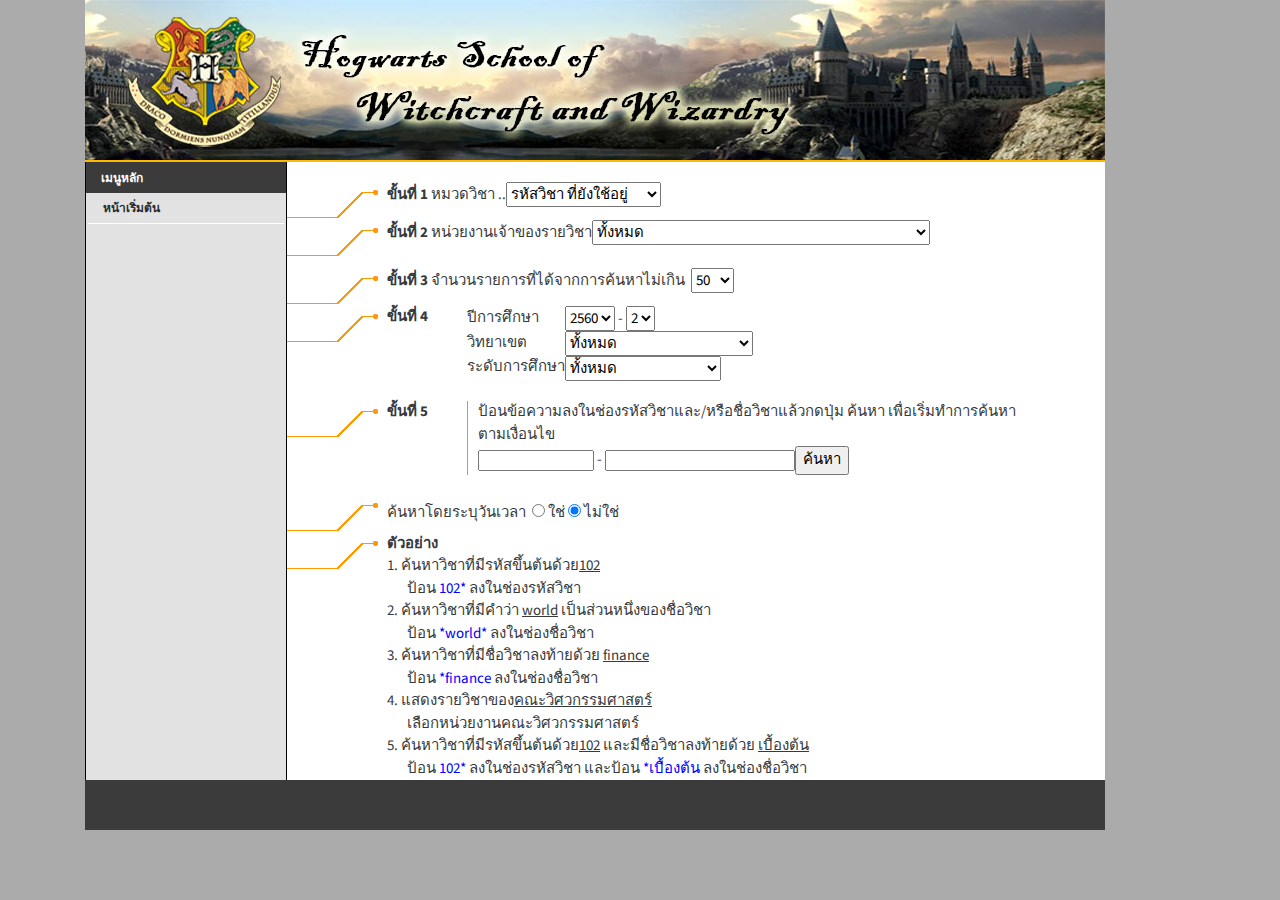
==== WebContent/class_info.html @ 91d182e6 "add more link in index page" ====
<!DOCTYPE html>
<html lang="en">
  <head>
    <meta charset="utf-8">
    <title>Hogwarts School of Witchcraft and Wizardry</title>
    <meta name="viewport" content="width=device-width, initial-scale=1">
    <meta http-equiv="X-UA-Compatible" content="IE=edge" />
    <link rel="stylesheet" href="css/bootstrap.css" media="screen">
    <link rel="stylesheet" href="css/custom.min.css">
    <link rel="stylesheet" href="css/style.css">
    <!-- HTML5 shi and Respond.js IE8 support of HTML5 elements and media queries -->
    <!--[if lt IE 9]>
      <script src="../bower_components/html5shiv/dist/html5shiv.js"></script>
      <script src="../bower_components/respond/dest/respond.min.js"></script>
    <![endif]-->
   
<style>

</style>
  </head>
  <body style="padding-top:0px;background-color:#ababab">

	<div class="container">
		<!-- page table start -->
		<table border="0" cellspacing="0" cellpadding="0" width="930px"
			bgcolor="#FFFFFF">
			<tbody>
				<tr>
					<td valign="top">

						<div id="content" width="100%">
							<div id="head">
							  <!-- head img -->
								<img alt="" src="img/home.jpg">
							</div>
						</div>


						<div id="page">
						
						<!-- form start -->
							<form method="POST" action="" name="FRM_LANG"></form>

							<table width="100%" height="0" border="0" cellpadding="0"
								cellspacing="0" bordercolor="green" bgcolor="#3B3B3B">
								<tbody>
									<tr valign="left">
										<td align="left">
											<div class="ultimatedropdown"></div>

										</td>
									</tr>

								</tbody>
							</table>
							<table height="2px" width="100%" border="0" cellpadding="0"
								cellspacing="0" bordercolor="#FFBA00" bgcolor="#FFBA00">
								<tbody>
									<tr>
										<td></td>
									</tr>
								</tbody>
							</table>

							<div id="myDiv"></div>
							<table border="0" width="100%" height="100%" cellpadding="0"
								cellspacing="0" bordercolor="red">
								<tbody>
									<tr valign="TOP">



										<script type="text/javascript">
											//var MenuBar1 = new Spry.Widget.MenuBar("MenuBar1", {imgDown:"style/popupmenu/SpryMenuBarDown.gif", imgRight:"style/popupmenu/SpryMenuBarRight.gif"});
										</script>



										<!-- Select Language -->

										<!-- Begin Menu -->
										<td width="200px"
											style="background-color: #e2e2e2; border-left: 1px solid black; border-right: 1px solid black">
											<div id="title" class="boxed">
												<h1 style="margin-bottom: 0px;" class="title">เมนูหลัก</h1>
											</div>
											<div id="menu" class="style4">
												<ul>

													<li><a
														href="index.html"><font
														>หน้าเริ่มต้น</font></a></li>



												</ul>
											</div>
										</td>
										<!-- End Menu -->
										<!-- Begin Page Detail -->


										<td width="730" valign="top">

											<table border="0" cellspacing="0" cellpadding="0"
												class="normalDetail">
												<form autocomplete="OFF" name="form111" method="POST"
													action="class_info_1.asp?avs1052527115=15&amp;backto=home"></form>
												<tbody>
													<tr>
														<td colspan="4" height="20"></td>
													</tr>
													<tr valign="TOP">
														<td><img src="img/cercuit_1.gif"
															width="100" height="38"></td>
														<td colspan="4"><b>ขั้นที่ 1 </b>หมวดวิชา ..<select
															name="coursestatus"><option value="O00"
																	selected="">รหัสวิชา ที่ยังใช้อยู่</option>
																<option value="all">ทุกรหัสวิชา</option>
																<option value="C00">รหัสวิชา ที่เลิกใช้แล้ว</option></select></td>
													</tr>
													<tr valign="TOP">
														<td><img src="img/cercuit_1.gif"
															width="100" height="38"></td>
														<td colspan="4"><b>ขั้นที่ 2 </b>หน่วยงานเจ้าของรายวิชา<select
															name="facultyid"><option value="all" selected=""> ทั้งหมด</option>
																<option value="001ผลิตกรรมการเกษตร">ผลิตกรรมการเกษตร</option>
																<option value="002ธุรกิจการเกษตร">ธุรกิจการเกษตร</option>
																<option value="003วิศวกรรมและอุตสาหกรรมเกษตร">วิศวกรรมและอุตสาหกรรมเกษตร</option>
																<option value="004วิทยาศาสตร์">วิทยาศาสตร์</option>
																<option value="005วิทยาลัยบริหารศาสตร์">วิทยาลัยบริหารศาสตร์</option>
																<option value="006บริหารธุรกิจ">บริหารธุรกิจ</option>
																<option value="007มหาวิทยาลัยแม่โจ้-ชุมพร">มหาวิทยาลัยแม่โจ้-ชุมพร</option>
																<option value="008มหาวิทยาลัยแม่โจ้" -="" แพร่=""
																	เฉลิมพระเกียรติ="">มหาวิทยาลัยแม่โจ้ - แพร่ เฉลิมพระเกียรติ</option>
																<option value="009พัฒนาการท่องเที่ยว">พัฒนาการท่องเที่ยว</option>
																<option value="010เทคโนโลยีการประมงและทรัพยากรทางน้ำ">เทคโนโลยีการประมงและทรัพยากรทางน้ำ</option>
																<option value="012เศรษฐศาสตร์">เศรษฐศาสตร์</option>
																<option value="013บัณฑิตวิทยาลัย">บัณฑิตวิทยาลัย</option>
																<option value="014ศิลปศาสตร์">ศิลปศาสตร์</option>
																<option value="015วิทยาลัยพลังงานทดแทน">วิทยาลัยพลังงานทดแทน</option>
																<option value="018สารสนเทศและการสื่อสาร">สารสนเทศและการสื่อสาร</option>
																<option
																	value="019สถาปัตยกรรมศาสตร์และการออกแบบสิ่งแวดล้อม">สถาปัตยกรรมศาสตร์และการออกแบบสิ่งแวดล้อม</option>
																<option value="022สัตวศาสตร์และเทคโนโลยี">สัตวศาสตร์และเทคโนโลยี</option></select></td>
													</tr>
													<tr>
														<td></td>
														<td colspan="5" height="10"></td>
													</tr>
													<tr valign="TOP">
														<td><img src="img/cercuit_1.gif"
															width="100" height="38"></td>
														<td colspan="4"><b>ขั้นที่ 3 </b>จำนวนรายการที่ได้จากการค้นหาไม่เกิน
															&nbsp;<select name="maxrow"><option value="25">25</option>
																<option value="50" selected="">50</option>
																<option value="100">100</option>
																<option value="250">250</option></select></td>
													</tr>
													<tr valign="TOP">
														<td><img src="img/cercuit_1.gif"
															width="100" height="38"></td>
														<td colspan="4"><table cellpadding="0"
																cellspacing="0" class="normalDetail">
																<tbody>
																	<tr>
																		<td rowspan="3" valign="TOP" width="80"><b>ขั้นที่
																				4 </b></td>
																		<td>ปีการศึกษา</td>
																		<td><select name="acadyear">
																				<option value="2554">2554</option>
																				<option value="2555">2555</option>
																				<option value="2556">2556</option>
																				<option value="2557">2557</option>
																				<option value="2558">2558</option>
																				<option value="2559">2559</option>
																				<option value="2560" selected="">2560</option>
																				<option value="2561">2561</option>
																				<option value="2562">2562 </option>
																		</select> - <select name="semester">
																				<option value="1">1</option>
																				<option value="2" selected="">2</option>
																				<option value="3">3 </option>
																		</select></td>
																	</tr>
																	<tr>
																		<td>วิทยาเขต</td>
																		<td><select name="CAMPUSID"><option
																					value="">ทั้งหมด</option>
																				<option value="50">50 : เชียงใหม่</option>
																				<option value="51">51 : วิทยาลัยบริหารศาสตร์</option>
																				<option value="54">54 : แพร่</option>
																				<option value="86">86 : ชุมพร</option></select></td>
																	</tr>
																	<tr valign="top">
																		<td>ระดับการศึกษา<br>
																		<br></td>
																		<td><select name="LEVELID"><option
																					value="">ทั้งหมด</option>
																				<option value="0">0 : -ไม่กำหนด-</option>
																				<option value="1">1 : ปริญญาตรี  ปกติ</option>
																				<option value="2">2 : ปริญญาตรี  สมทบ</option>
																				<option value="3">3 : ปริญญาโท  ปกติ</option>
																				<option value="4">4 : ปริญญาโท  สมทบ</option>
																				<option value="5">5 : ปริญญาเอก  ปกติ</option>
																				<option value="6">6 : ประกาศนียบัตร</option>
																				<option value="7">7 : ปริญญาเอก สมทบ</option></select></td>
																	</tr>
																</tbody>
															</table></td>
													</tr>
													<tr valign="TOP">
														<td><img src="img/cercuit_1.gif"
															width="100" height="38"></td>
														<td colspan="4"><table cellpadding="0"
																cellspacing="0" class="normalDetail">
																<tbody>
																	<tr>
																		<td valign="top" width="80"><b>ขั้นที่ 5 </b></td>
																		<td width="1" bgcolor="#A0A0A0"></td>
																		<td width="10"></td>
																		<td>ป้อนข้อความลงในช่องรหัสวิชาและ/หรือชื่อวิชาแล้วกดปุ่ม
																			ค้นหา เพื่อเริ่มทำการค้นหาตามเงื่อนไข <br>
																		<input type="TEXT" name="coursecode" size="10">
																			- <input type="TEXT" name="coursename" size="20"><input
																			type="submit" id="btnsearch" value="ค้นหา">
																		</td>
																	</tr>
																</tbody>
															</table></td>
													</tr>
													<tr>
														<td><input type="HIDDEN" name="cmd" value="2"></td>
														<td colspan="5" height="20"></td>
													</tr>
													<tr>
														<form autocomplete="OFF" method="POST"
															action="class_info.asp?backto=home&amp;avs1052527115=16"></form>
														<td><img src="img/cercuit_1.gif"
															width="100" height="38"></td>
														<td colspan="1">ค้นหาโดยระบุวันเวลา&nbsp;&nbsp;<input
															type="RADIO" name="cmd" value="1" onclick="submit()">
															ใช่&nbsp;<input type="RADIO" name="cmd" value="2"
															onclick="submit()" checked=""> ไม่ใช่
														</td>
													</tr>
													<tr valign="TOP">
														<td><img src="img/cercuit_1.gif"
															width="100" height="38"></td>
														<td colspan="4"><b>ตัวอย่าง </b>
														<table border="0" cellspacing="3" cellpadding="0"
																class="normalDetail">
																<tbody>
																	<tr>
																		<td colspan="2">1. ค้นหาวิชาที่มีรหัสขึ้นต้นด้วย<u>102</u>
																		</td>
																	</tr>
																	<tr>
																		<td width="20"></td>
																		<td>ป้อน <font color="#0000FF">102*</font>
																			ลงในช่องรหัสวิชา
																		</td>
																	</tr>
																	<tr>
																		<td colspan="2">2. ค้นหาวิชาที่มีคำว่า <u>world</u>
																			เป็นส่วนหนึ่งของชื่อวิชา
																		</td>
																	</tr>
																	<tr>
																		<td width="20"></td>
																		<td>ป้อน <font color="#0000FF">*world*</font>
																			ลงในช่องชื่อวิชา
																		</td>
																	</tr>
																	<tr>
																		<td colspan="2">3.
																			ค้นหาวิชาที่มีชื่อวิชาลงท้ายด้วย <u>finance</u>
																		</td>
																	</tr>
																	<tr>
																		<td width="20"></td>
																		<td>ป้อน <font color="#0000FF">*finance</font>
																			ลงในช่องชื่อวิชา
																		</td>
																	</tr>
																	<tr>
																		<td colspan="2">4. แสดงรายวิชาของ<u>คณะวิศวกรรมศาสตร์</u></td>
																	</tr>
																	<tr>
																		<td width="20"></td>
																		<td>เลือกหน่วยงานคณะวิศวกรรมศาสตร์</td>
																	</tr>
																	<tr>
																		<td colspan="2">5. ค้นหาวิชาที่มีรหัสขึ้นต้นด้วย<u>102</u>
																			และมีชื่อวิชาลงท้ายด้วย <u>เบื้องต้น</u></td>
																	</tr>
																	<tr>
																		<td width="20"></td>
																		<td>ป้อน <font color="#0000FF">102*</font>
																			ลงในช่องรหัสวิชา และป้อน <font color="#0000FF">*เบื้องต้น</font>
																			ลงในช่องชื่อวิชา
																		</td>
																	</tr>
																</tbody>
															</table></td>
													</tr>
												</tbody>
											</table> <!-- End Page Detail -->
										</td>
										<td height="400"></td>
									</tr>
								</tbody>
							</table>


							<div style="clear: both"></div>

							<table border="0" width="1020px" height="50" bgcolor="#3B3B3B">
								<tbody>
									<tr>
										<td align="center" width="200px" class="footertext">
											</td>
										<td class="footertext">&nbsp;&nbsp;
											</td>
										<td></td>
										<td class="footertext" align="right"></td>
									</tr>
								</tbody>
							</table>


						</div>
					</td>
				</tr>
			</tbody>
		</table>


	</div>


	<script src="js/jquery.min.js"></script>
    <script src="js/popper.min.js"></script>
    <script src="js/bootstrap.min.js"></script>
    <script src="js/custom.js"></script>
  </body>
</html>
---- WebContent/css/custom.min.css ----
body{padding-top:120px}pre{background:#f7f7f9}@media (min-width: 768px){body>.navbar-transparent{box-shadow:none}body>.navbar-transparent .navbar-nav>.open>a{box-shadow:none}}#home{padding-top:0px}#home .navbar{transition:box-shadow 200ms ease-in}#home .navbar-brand .nav-link{display:inline-block;margin-right:-30px}#home .navbar-brand img{display:inline-block;margin:0 10px;width:30px}#home .btn{padding:0.6em 0.7em;box-shadow:none;font-size:0.7rem}.bs-docs-section{margin-top:4em}.bs-docs-section .page-header h1{padding:2rem 0;font-size:3rem}.dropdown-menu.show[aria-labelledby="themes"]{display:flex;width:420px;flex-wrap:wrap}.dropdown-menu.show[aria-labelledby="themes"] .dropdown-item{width:33.333%}.dropdown-menu.show[aria-labelledby="themes"] .dropdown-item:first-child{width:100%}.bs-component{position:relative}.bs-component+.bs-component{margin-top:1rem}.bs-component .card{margin-bottom:1rem}.bs-component .modal{position:relative;top:auto;right:auto;left:auto;bottom:auto;z-index:1;display:block}.bs-component .modal-dialog{width:90%}.bs-component .popover{position:relative;display:inline-block;width:220px;margin:20px}#source-button{position:absolute;top:0;right:0;z-index:100;font-weight:bold}.nav-tabs{margin-bottom:15px}.progress{margin-bottom:10px}#footer{margin:5em 0}#footer li{float:left;margin-right:1.5em;margin-bottom:1.5em}#footer p{clear:left;margin-bottom:0}.splash{padding:12em 0 6em;background-color:#2196F3;color:#fff;text-align:center}.splash .logo{width:160px}.splash h1{font-size:3em;color:#fff}.splash #social{margin:2em 0 6em}.splash .alert{margin:2em 0;border:none}.splash .sponsor a{color:#fff}.section-tout{padding:6em 0 1em;border-bottom:1px solid rgba(0,0,0,0.05);background-color:#eaf1f1}.section-tout .fa{margin-right:0.2em}.section-tout p{margin-bottom:5em}.section-preview{padding:4em 0 4em}.section-preview .preview{margin-bottom:4em;background-color:#eaf1f1}.section-preview .preview img{max-width:100%}.section-preview .preview .image{position:relative}.section-preview .preview .image:before{box-shadow:inset 0 0 0 1px rgba(0,0,0,0.1);position:absolute;top:0;left:0;width:100%;height:100%;content:"";pointer-events:none}.section-preview .preview .options{padding:2em;border:1px solid rgba(0,0,0,0.05);border-top:none;text-align:center}.section-preview .preview .options p{margin-bottom:2em}.section-preview .dropdown-menu{text-align:left}.section-preview .lead{margin-bottom:2em}@media (max-width: 767px){.section-preview .image img{width:100%}}.sponsor img{max-width:100%}.sponsor #carbonads{max-width:240px;margin:0 auto}.sponsor .carbon-text{display:block;margin-top:1em;font-size:12px}.sponsor .carbon-poweredby{float:right;margin-top:1em;font-size:10px}@media (max-width: 767px){.splash{padding-top:8em}.splash .logo{width:100px}.splash h1{font-size:2em}#banner{margin-bottom:2em;text-align:center}}
---- WebContent/css/style.css ----
#sidebar {
	width: 200px;
	padding-left: 1px;
}

#head{
    width: 100%;
    background-image: url(img/home.jpg);
    background-repeat: no-repeat;
}


.pagename {
    font-family: "tahoma";
    font-size: 18px;
    font-weight: bold;
    color: #FF8000;
}

input[type="text"]{
	width: 160; height:21px;
}
/* =-=-=-=-=-=-=-[Menu One]-=-=-=-=-=-=-=- */
	
#menu {
width:200px;
}

#menu ul {
	margin: 1px;
	padding: 1px;
	list-style: none;
}

#menu li {
	display: inline;
	font-size:12px;
	font-weight: bold;

}

#menu a {
	display: block;
	padding: 5px 15px;
	border-bottom: 1px solid #FFFFFF;
	text-decoration: none;
	text-align:left;
	color: #292d2e;
}

#menu a:hover {
	background: #2d3132;
	color: #FFFFFF;
}

#menu .active a {
	background: #BABABA;
	color: #000000;
}
a

/* Boxed Style */

.boxed {
}

.boxed .title {

	display: block;
	padding: 6px 15px;
	background: #3B3B3B;
	border-left: 1px;
	border-top: 1px;
	text-decoration: none;
	font: bold .80em "tahoma";
	color: #FFFFFF;
}

.boxed .content {
	padding: 15px;
}

.boxed ul {
	list-style: none;
}
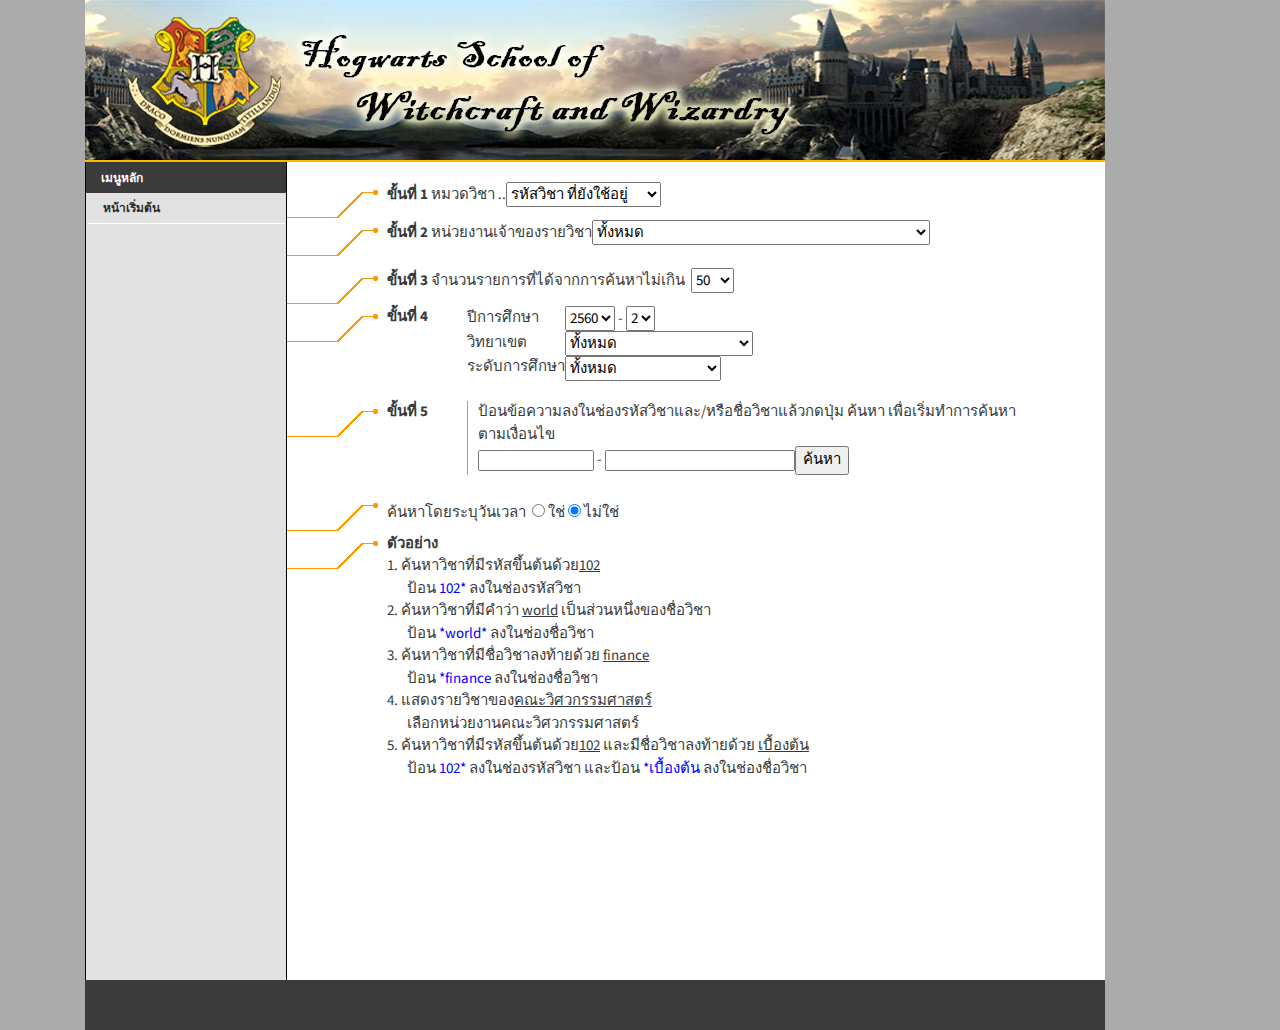
==== commit 3a359237: "add more space in bottom" ====
--- a/WebContent/class_info.html
+++ b/WebContent/class_info.html
@@ -305,6 +305,10 @@
 																</tbody>
 															</table></td>
 													</tr>
+													
+													<tr>
+														<td height="200" colspan="4"></td>
+													</tr>
 												</tbody>
 											</table> <!-- End Page Detail -->
 										</td>
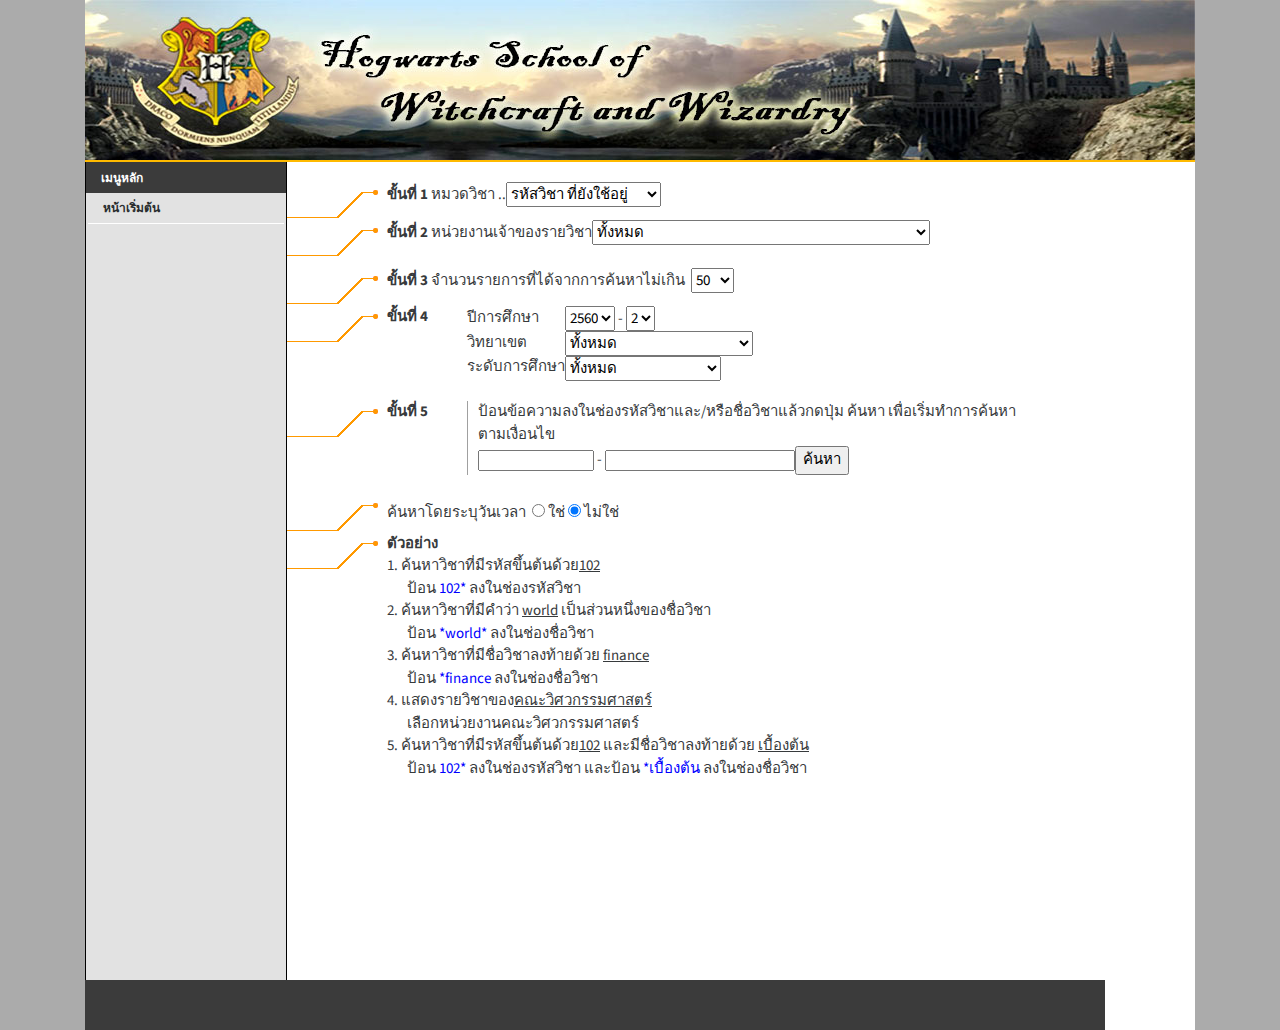
==== commit d66bf7aa: "change width size page" ====
--- a/WebContent/class_info.html
+++ b/WebContent/class_info.html
@@ -23,7 +23,7 @@
 
 	<div class="container">
 		<!-- page table start -->
-		<table border="0" cellspacing="0" cellpadding="0" width="930px"
+		<table border="0" cellspacing="0" cellpadding="0" width="100%"
 			bgcolor="#FFFFFF">
 			<tbody>
 				<tr>
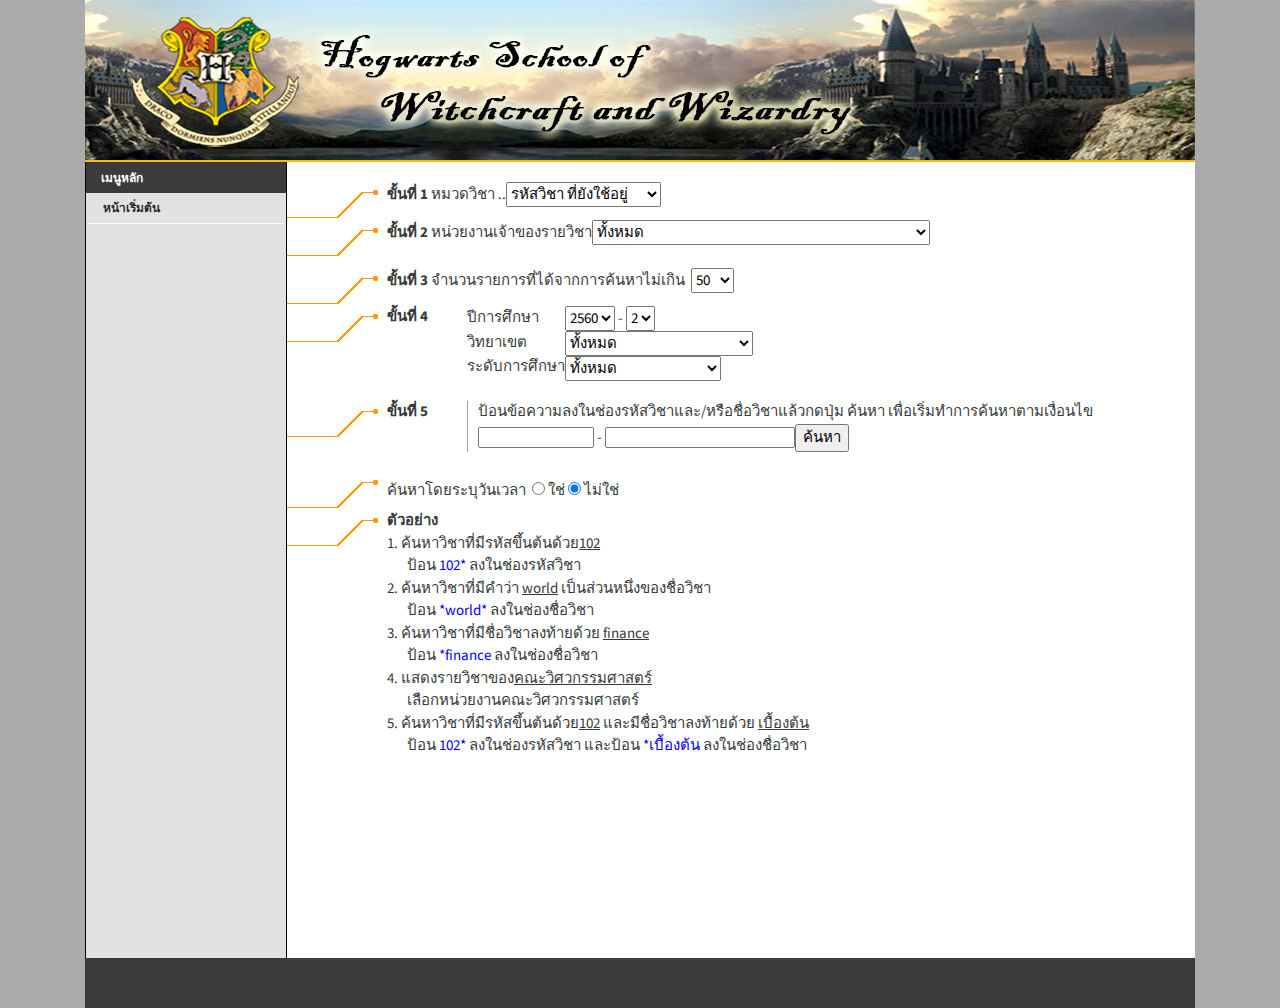
==== commit 8db22ca8: "change footer" ====
--- a/WebContent/class_info.html
+++ b/WebContent/class_info.html
@@ -76,9 +76,6 @@
 										</script>
 
 
-
-										<!-- Select Language -->
-
 										<!-- Begin Menu -->
 										<td width="200px"
 											style="background-color: #e2e2e2; border-left: 1px solid black; border-right: 1px solid black">
@@ -101,7 +98,7 @@
 										<!-- Begin Page Detail -->
 
 
-										<td width="730" valign="top">
+										<td width="90%" valign="top">
 
 											<table border="0" cellspacing="0" cellpadding="0"
 												class="normalDetail">
@@ -320,7 +317,7 @@
 
 							<div style="clear: both"></div>
 
-							<table border="0" width="1020px" height="50" bgcolor="#3B3B3B">
+							<table border="0" width="100%" height="50" bgcolor="#3B3B3B">
 								<tbody>
 									<tr>
 										<td align="center" width="200px" class="footertext">
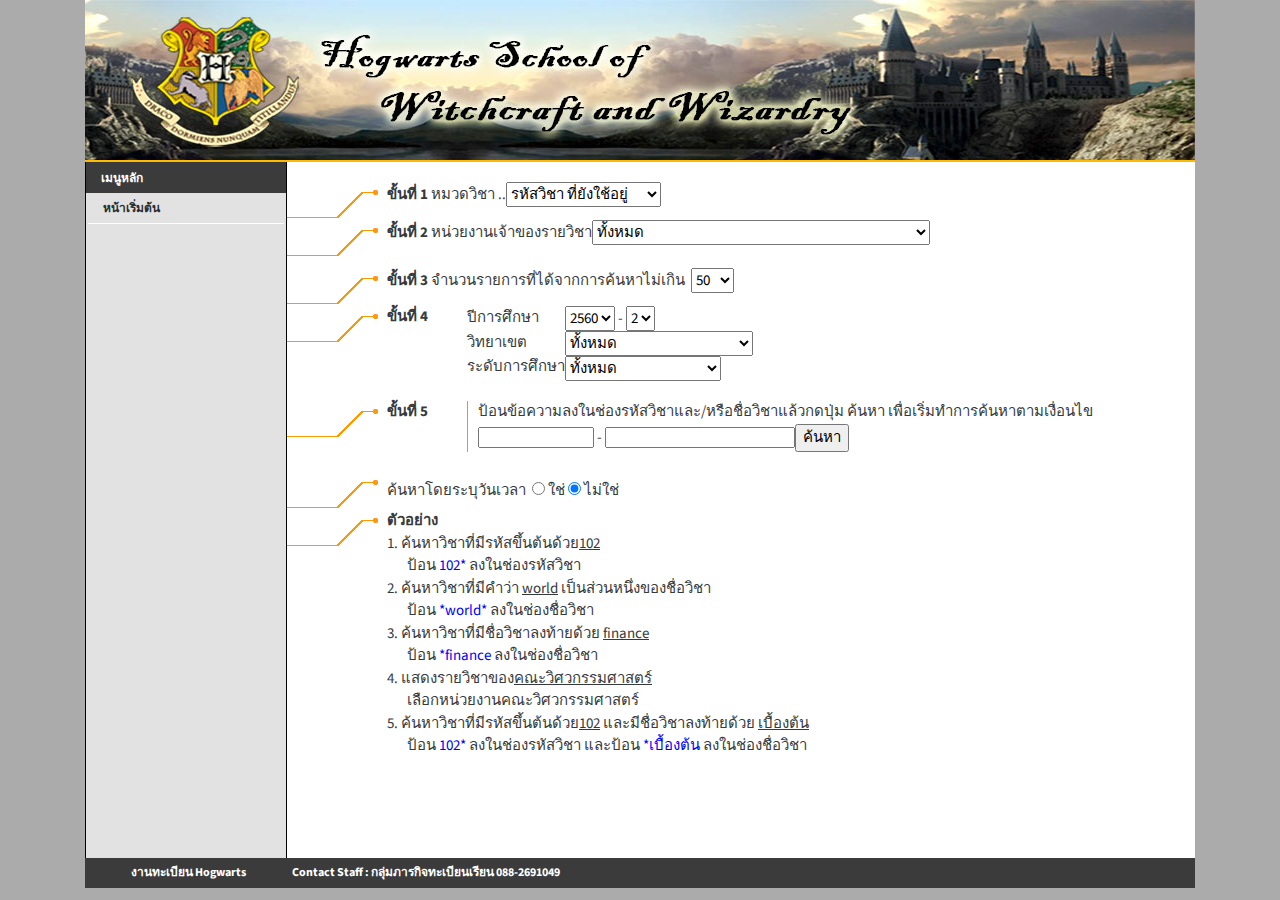
==== commit 02af2ebe: "add footer v1" ====
--- a/WebContent/class_info.html
+++ b/WebContent/class_info.html
@@ -304,7 +304,7 @@
 													</tr>
 													
 													<tr>
-														<td height="200" colspan="4"></td>
+														<td height="100" colspan="4"></td>
 													</tr>
 												</tbody>
 											</table> <!-- End Page Detail -->
@@ -317,12 +317,12 @@
 
 							<div style="clear: both"></div>
 
-							<table border="0" width="100%" height="50" bgcolor="#3B3B3B">
+							<table id="foot" border="0" width="100%" height="30" bgcolor="#3B3B3B" style="color:white;">
 								<tbody>
 									<tr>
-										<td align="center" width="200px" class="footertext">
+										<td align="center" width="200px" class="footertext"> &nbsp;&nbsp; งานทะเบียน Hogwarts
 											</td>
-										<td class="footertext">&nbsp;&nbsp;
+										<td class="footertext">&nbsp;&nbsp; Contact Staff : กลุ่มภารกิจทะเบียนเรียน  088-2691049
 											</td>
 										<td></td>
 										<td class="footertext" align="right"></td>
--- a/WebContent/css/style.css
+++ b/WebContent/css/style.css
@@ -20,8 +20,14 @@
 input[type="text"]{
 	width: 160; height:21px;
 }
+
+
+#foot{
+	font-size: 12px;
+    font-weight: bold;
+}
 /* =-=-=-=-=-=-=-[Menu One]-=-=-=-=-=-=-=- */
-	
+
 #menu {
 width:200px;
 }
